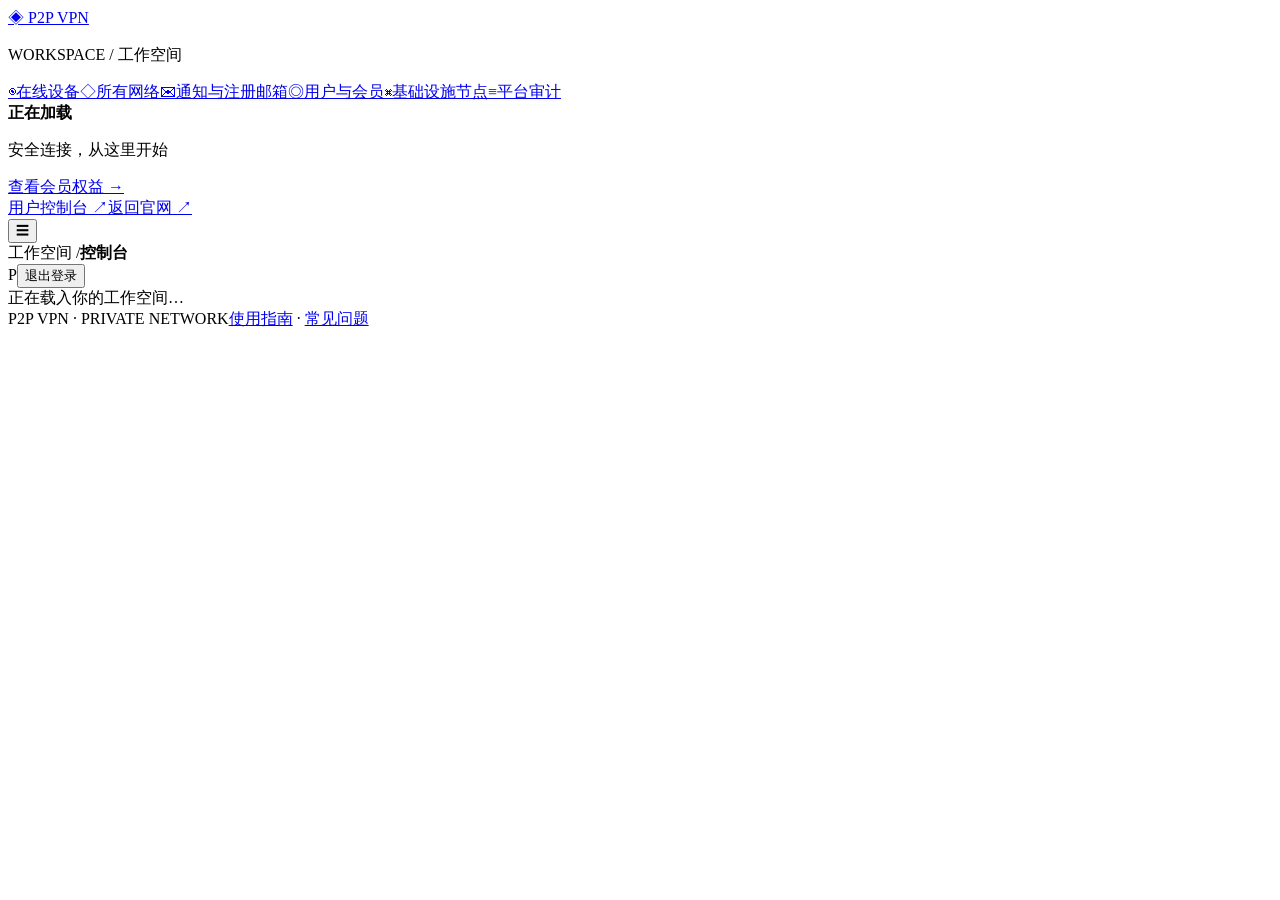
==== src/ControlPlane/Pages/ops.html @ 5317d964 "feat: publish standalone P2P VPN platform and illustrated WeChat article" ====
<!doctype html><html lang="zh-CN"><head><meta charset="utf-8"><meta name="viewport" content="width=device-width,initial-scale=1"><title>控制台 · P2P VPN</title><link rel="icon" href="/favicon.svg"><link rel="stylesheet" href="/site.css"><link rel="stylesheet" href="/portal.css"><script src="/ui.js" defer></script><script src="/ops.js" defer></script></head><body class="app-shell"><aside class="app-sidebar"><a href="/" class="brand">◈ P2P VPN</a><p class="section-caption">WORKSPACE / 工作空间</p><nav><a href="#devices"><span>◉</span>在线设备</a><a href="#networks"><span>◇</span>所有网络</a><a href="#mail"><span>✉</span>通知与注册邮箱</a><a href="#accounts"><span>◎</span>用户与会员</a><a href="#nodes"><span>⌘</span>基础设施节点</a><a href="#activity"><span>≡</span>平台审计</a></nav><div class="sidebar-bottom"><div class="sidebar-plan"><strong id="plan-name">正在加载</strong><p>安全连接，从这里开始</p><a href="/console#membership" class="link-button">查看会员权益 →</a></div><a href="/ops" id="ops-link" hidden>平台运营管理 ↗</a><a href="/console">用户控制台 ↗</a><a href="/">返回官网 ↗</a></div></aside><main class="app-main"><header class="app-header"><button class="app-mobile-toggle" aria-label="展开导航">☰</button><div class="breadcrumb"><span>工作空间 /</span><b id="breadcrumb">控制台</b></div><div class="app-account"><span class="avatar">P</span><span class="account-email" id="account-email"></span><button id="logout">退出登录</button></div></header><div id="view" aria-live="polite"><div class="loading-state">正在载入你的工作空间…</div></div><footer class="page-footer"><span>P2P VPN · PRIVATE NETWORK</span><span><a href="/guide">使用指南</a> · <a href="/faq">常见问题</a></span></footer></main><dialog id="action-dialog" class="portal-dialog"></dialog><div id="toast" class="toast" role="status" hidden></div></body></html>
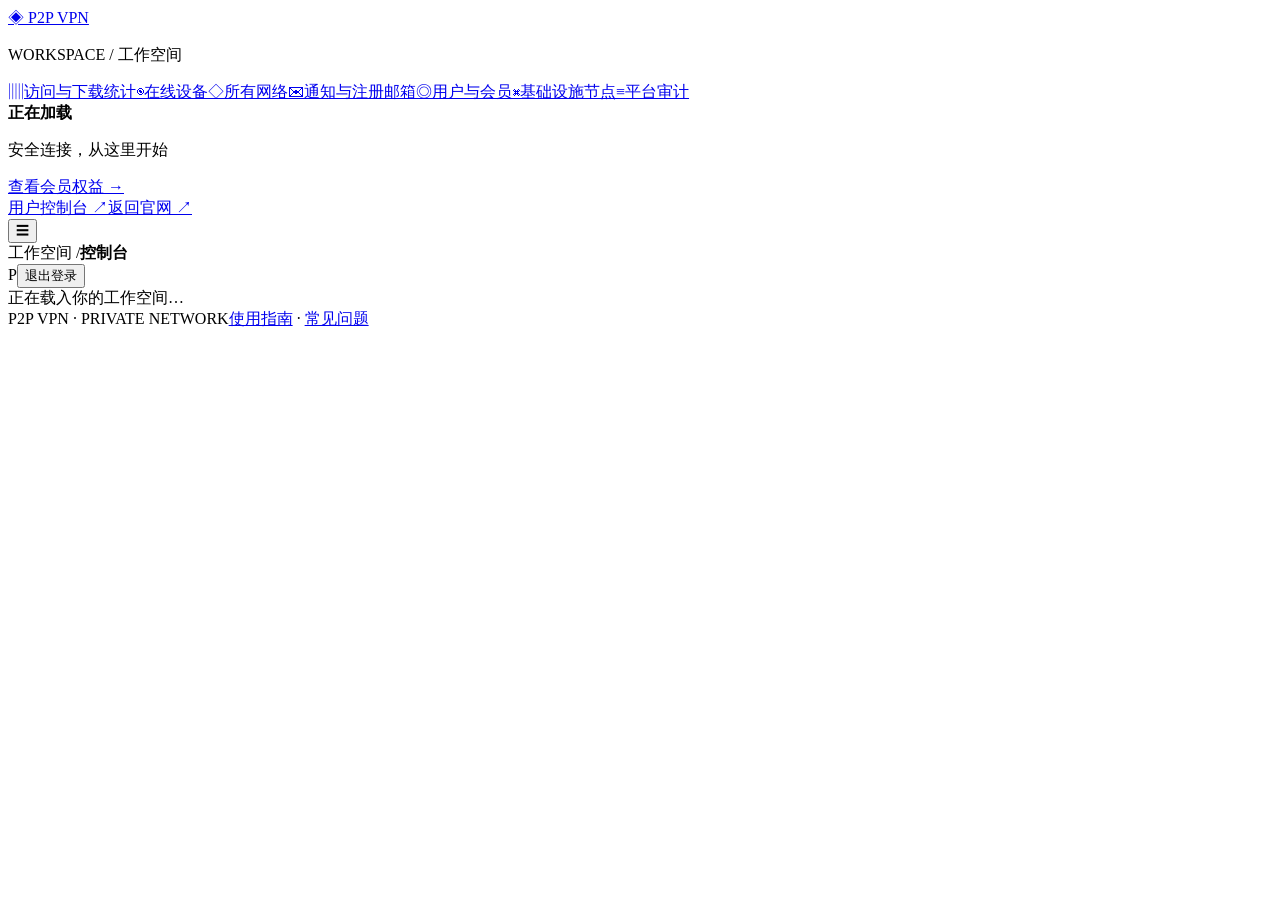
==== commit 7b862911: "feat: add administrator daily website and download statistics" ====
--- a/src/ControlPlane/Pages/ops.html
+++ b/src/ControlPlane/Pages/ops.html
@@ -1 +1 @@
-<!doctype html><html lang="zh-CN"><head><meta charset="utf-8"><meta name="viewport" content="width=device-width,initial-scale=1"><title>控制台 · P2P VPN</title><link rel="icon" href="/favicon.svg"><link rel="stylesheet" href="/site.css"><link rel="stylesheet" href="/portal.css"><script src="/ui.js" defer></script><script src="/ops.js" defer></script></head><body class="app-shell"><aside class="app-sidebar"><a href="/" class="brand">◈ P2P VPN</a><p class="section-caption">WORKSPACE / 工作空间</p><nav><a href="#devices"><span>◉</span>在线设备</a><a href="#networks"><span>◇</span>所有网络</a><a href="#mail"><span>✉</span>通知与注册邮箱</a><a href="#accounts"><span>◎</span>用户与会员</a><a href="#nodes"><span>⌘</span>基础设施节点</a><a href="#activity"><span>≡</span>平台审计</a></nav><div class="sidebar-bottom"><div class="sidebar-plan"><strong id="plan-name">正在加载</strong><p>安全连接，从这里开始</p><a href="/console#membership" class="link-button">查看会员权益 →</a></div><a href="/ops" id="ops-link" hidden>平台运营管理 ↗</a><a href="/console">用户控制台 ↗</a><a href="/">返回官网 ↗</a></div></aside><main class="app-main"><header class="app-header"><button class="app-mobile-toggle" aria-label="展开导航">☰</button><div class="breadcrumb"><span>工作空间 /</span><b id="breadcrumb">控制台</b></div><div class="app-account"><span class="avatar">P</span><span class="account-email" id="account-email"></span><button id="logout">退出登录</button></div></header><div id="view" aria-live="polite"><div class="loading-state">正在载入你的工作空间…</div></div><footer class="page-footer"><span>P2P VPN · PRIVATE NETWORK</span><span><a href="/guide">使用指南</a> · <a href="/faq">常见问题</a></span></footer></main><dialog id="action-dialog" class="portal-dialog"></dialog><div id="toast" class="toast" role="status" hidden></div></body></html>+<!doctype html><html lang="zh-CN"><head><meta charset="utf-8"><meta name="viewport" content="width=device-width,initial-scale=1"><title>控制台 · P2P VPN</title><link rel="icon" href="/favicon.svg"><link rel="stylesheet" href="/site.css"><link rel="stylesheet" href="/portal.css"><script src="/ui.js" defer></script><link rel="stylesheet" href="/traffic.css"><script src="/traffic.js" defer></script><script src="/ops.js" defer></script></head><body class="app-shell"><aside class="app-sidebar"><a href="/" class="brand">◈ P2P VPN</a><p class="section-caption">WORKSPACE / 工作空间</p><nav><a href="#traffic"><span>▥</span>访问与下载统计</a><a href="#devices"><span>◉</span>在线设备</a><a href="#networks"><span>◇</span>所有网络</a><a href="#mail"><span>✉</span>通知与注册邮箱</a><a href="#accounts"><span>◎</span>用户与会员</a><a href="#nodes"><span>⌘</span>基础设施节点</a><a href="#activity"><span>≡</span>平台审计</a></nav><div class="sidebar-bottom"><div class="sidebar-plan"><strong id="plan-name">正在加载</strong><p>安全连接，从这里开始</p><a href="/console#membership" class="link-button">查看会员权益 →</a></div><a href="/ops" id="ops-link" hidden>平台运营管理 ↗</a><a href="/console">用户控制台 ↗</a><a href="/">返回官网 ↗</a></div></aside><main class="app-main"><header class="app-header"><button class="app-mobile-toggle" aria-label="展开导航">☰</button><div class="breadcrumb"><span>工作空间 /</span><b id="breadcrumb">控制台</b></div><div class="app-account"><span class="avatar">P</span><span class="account-email" id="account-email"></span><button id="logout">退出登录</button></div></header><div id="view" aria-live="polite"><div class="loading-state">正在载入你的工作空间…</div></div><footer class="page-footer"><span>P2P VPN · PRIVATE NETWORK</span><span><a href="/guide">使用指南</a> · <a href="/faq">常见问题</a></span></footer></main><dialog id="action-dialog" class="portal-dialog"></dialog><div id="toast" class="toast" role="status" hidden></div></body></html>
